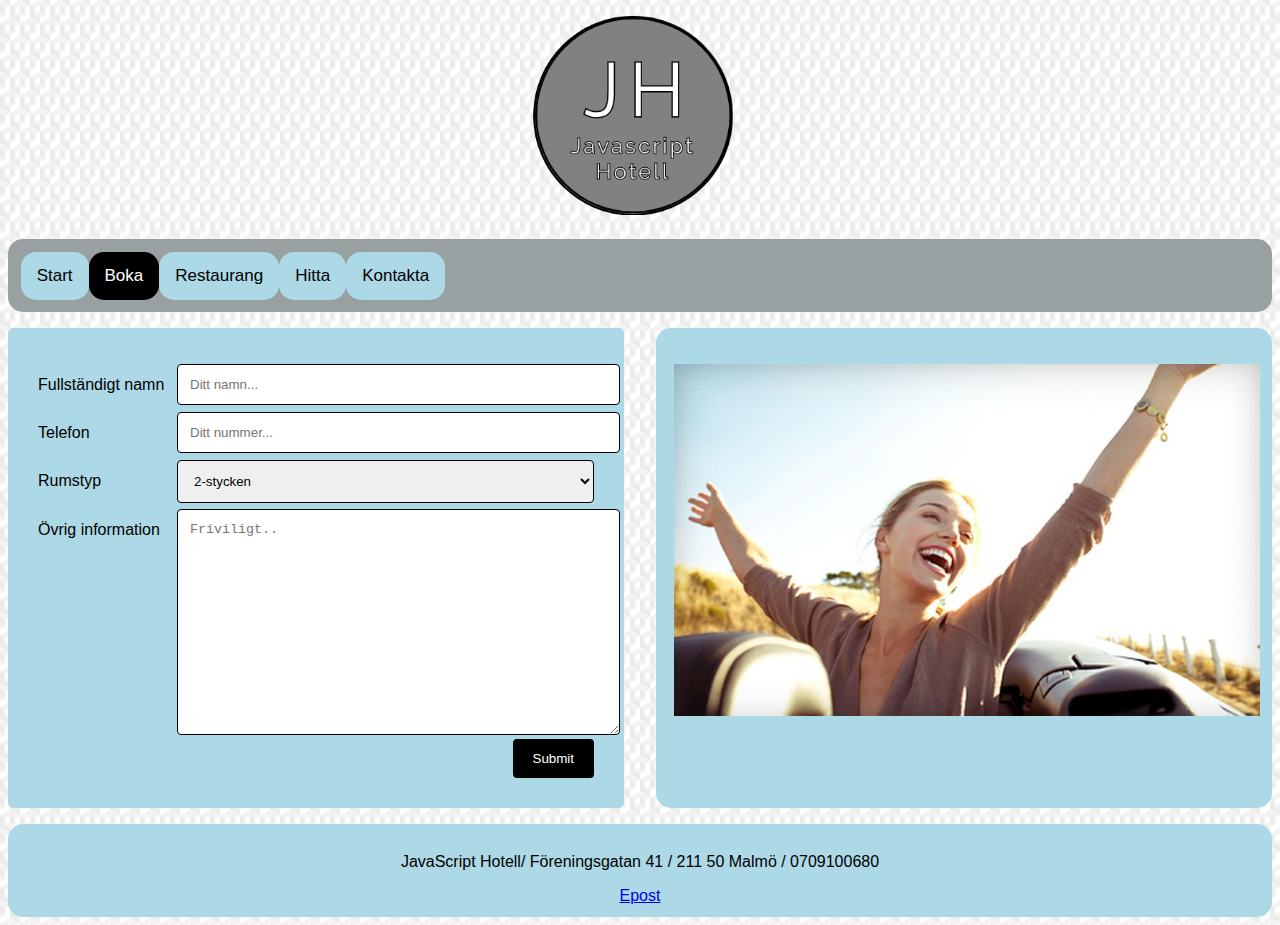
==== boka.html @ a5d514d4 "Add files via upload" ====
<!DOCTYPE html>
<html lang="en" dir="ltr">

<head>
  <meta charset="utf-8">
  <meta name="viewport" content="width=device-width,
    initial-scale=1">
  <title>JavaScript Hotell</title>
  <link rel="stylesheet" href="grid.css" />
  <link rel="stylesheet" href="style.css" />
  <style>

  img {
  display: block;
  margin-left: 41%;
  margin-right: 50%;
  }

  </style>
  <link rel="stylesheet" href="https://cdnjs.cloudflare.com/ajax/libs/font-awesome/4.7.0/css/font-awesome.min.css">
</head>

<body>

  <header>

    <img id="logo" src="logojh.png" alt="JavaScript Hotell Logga">


  </header>

  <nav class="topnav" id="mytopnav">
    <a href="index.html">Start</a>
    <a href="boka.html" class="active">Boka</a>
    <a href="restaurang.html">Restaurang</a>
    <a href="hitta.html">Hitta</a>
    <a href="kontakta.html">Kontakta</a>
    <a href="javascript:void(0);" style="font-size:15px;" class="icon" onclick="myFunction()">&#9776;</a>

  </nav>

  <section>
    <div class="container">
      <form action="/action_page.php">
        <div class="row">
          <div class="col-25">
            <label for="namn">Fullständigt namn</label>
          </div>
          <div class="col-75">
            <input type="text" id="namn" name="firstname" placeholder="Ditt namn...">
          </div>
        </div>
        <div class="row">
          <div class="col-25">
            <label for="tel">Telefon</label>
          </div>
          <div class="col-75">
            <input type="text" id="tel" name="lastname" placeholder="Ditt nummer...">
          </div>
        </div>
        <div class="row">
          <div class="col-25">
            <label for="rum">Rumstyp</label>
          </div>
          <div class="col-75">
            <select id="rum" name="country">
              <option value="två">2-stycken</option>
              <option value="tre">3-stycken</option>
              <option value="fyra">4-stycken</option>
              <option value="fem">5-stycken</option>
            </select>
          </div>
        </div>
        <div class="row">
          <div class="col-25">
            <label for="info">Övrig information</label>
          </div>
          <div class="col-75">
            <textarea id="info" name="subject" placeholder="Friviligt.." style="height:200px"></textarea>
          </div>
        </div>
        <div class="row">
          <input type="submit" value="Submit">
        </div>
      </form>
    </div>
  </section>

  <aside>
  <img class="kvinna2" src="kvinna.jpeg" alt="glad_kvinna">
  </aside>
  <footer>
    <p> JavaScript Hotell/ Föreningsgatan 41 / 211 50 Malmö / 0709100680</p>
    <a href="mailto:testadress@gmail.com">Epost </a>
  </footer>
  <script src="script-nav.js"></script>

  <script>
  function myFunction() {
    var x = document.getElementById("myTopnav");
    if (x.className === "topnav") {
      x.className += " responsive";
    } else {
      x.className = "topnav";
    }
  }
  </script>

</body>

</html>
---- grid.css ----
body{
  display: grid;
  grid-template-columns: 1fr 1fr;
  grid-auto-rows: auto auto 1fr;
  grid-template-areas: "header header" "nav nav" "section section"
  "aside aside" "footer footer";
  grid-gap: 0.5em 1em;
}

@media screen and (min-width: 600px) {
body{
  grid-template-areas: "header header" "nav nav" "section aside" "footer footer";
  grid-gap: 1em 2em;
  }
}

header {
  grid-area: header;
}

nav {
  background-color: purple;
  grid-area: nav;
}

section {
  grid-area: section;
}

article {
  background-color: Lightblue;
  grid-area: article;
}

aside {
  background-color: Lightblue;
  grid-area: aside;
}

footer {
  background-color: Lightblue;
  grid-area: footer;
}
---- style.css ----
body{
  font-family: Verdana, Arial, sans-serif;
  background-image: url(bakgrund.png);
  background-color: white;
}

h1, h2, h3 {
  font-family: "Montserrat", Verdana, Arial, sans-serif;
}

article, aside, footer, nav {
border-radius: 15px;
padding: 1%;
}

article{
  margin-right: 10%;
}

img.bild{
  width: 90%;
  margin-left: 5%;
}

img.pauliskola{
  width: 90%;
  margin-left: 5%;
}

img.kvinna2{
  width:97%;
  margin-top:5%;
  margin-left: 2%;

}

img.kvinna3{
  width:50%;
  margin-left:30%;

}
nav a {
  border-radius: 15px;
  background-color: Lightblue;
}

header img#logo {
  width: 17%;
  margin-right: 2%;

}

footer{
  text-align: center;
}

.topnav{
  background-color: #99a0a1;
  overflow: hidden;
}

.topnav a{
  float: left;
  display: block;
  color: #3232cf;
  text-align: center;
  padding: 14px 16px;
  text-decoration: none;
  font-size: 17px;
}

.topnav a.hover{
  background-color: pink;
  color: black;
}

active{
  background-color: #aaa;
  color: white;
}

@media screen and (max-width: 600px) {
  .topnav.responsive a.icon{
  position: absolute;
  right: 6px;
  top: 6px;
}
.topnav.responsive a.icon{
position: absolute;
right: 6px;
top: 6px;
}
.topnav.responsive a{
  float: none;
  display: block;
  text-align: left;
}
}

.topnav {
  overflow: hidden;
}

.topnav a {
  float: left;
  display: block;
  color: Black;
  text-align: center;
  padding: 14px 16px;
  text-decoration: none;
  font-size: 17px;
}

.topnav a:hover {
  background-color: black;
  color: white;
}

.topnav a.active {
  background-color: black;
  color: white;
}

.topnav .icon {
  color: #9cb4b5;
  display: none;
}


input[type=text], select, textarea {
  width: 100%;
  padding: 12px;
  border: 1px solid black;
  border-radius: 4px;
  resize: vertical;
}

label {
  padding: 12px 12px 12px 0;
  display: inline-block;
}

input[type=submit] {
  background-color: Black;
  color: white;
  padding: 12px 20px;
  border: none;
  border-radius: 4px;
  cursor: pointer;
  float: right;
}

input[type=submit]:hover {
  background-color: #45a049;
}

.container {
  border-radius: 5px;
  background-color: Lightblue;
  padding: 30px;
}

.col-25 {
  float: left;
  width: 25%;
  margin-top: 6px;
}

.col-75 {
  float: left;
  width: 75%;
  margin-top: 6px;
}

.row:after {
  content: "";
  display: table;
  clear: both;
}

@media screen and (max-width: 600px) {
  .col-25, .col-75, input[type=submit] {
    width: 100%;
    margin-top: 0;
  }
}
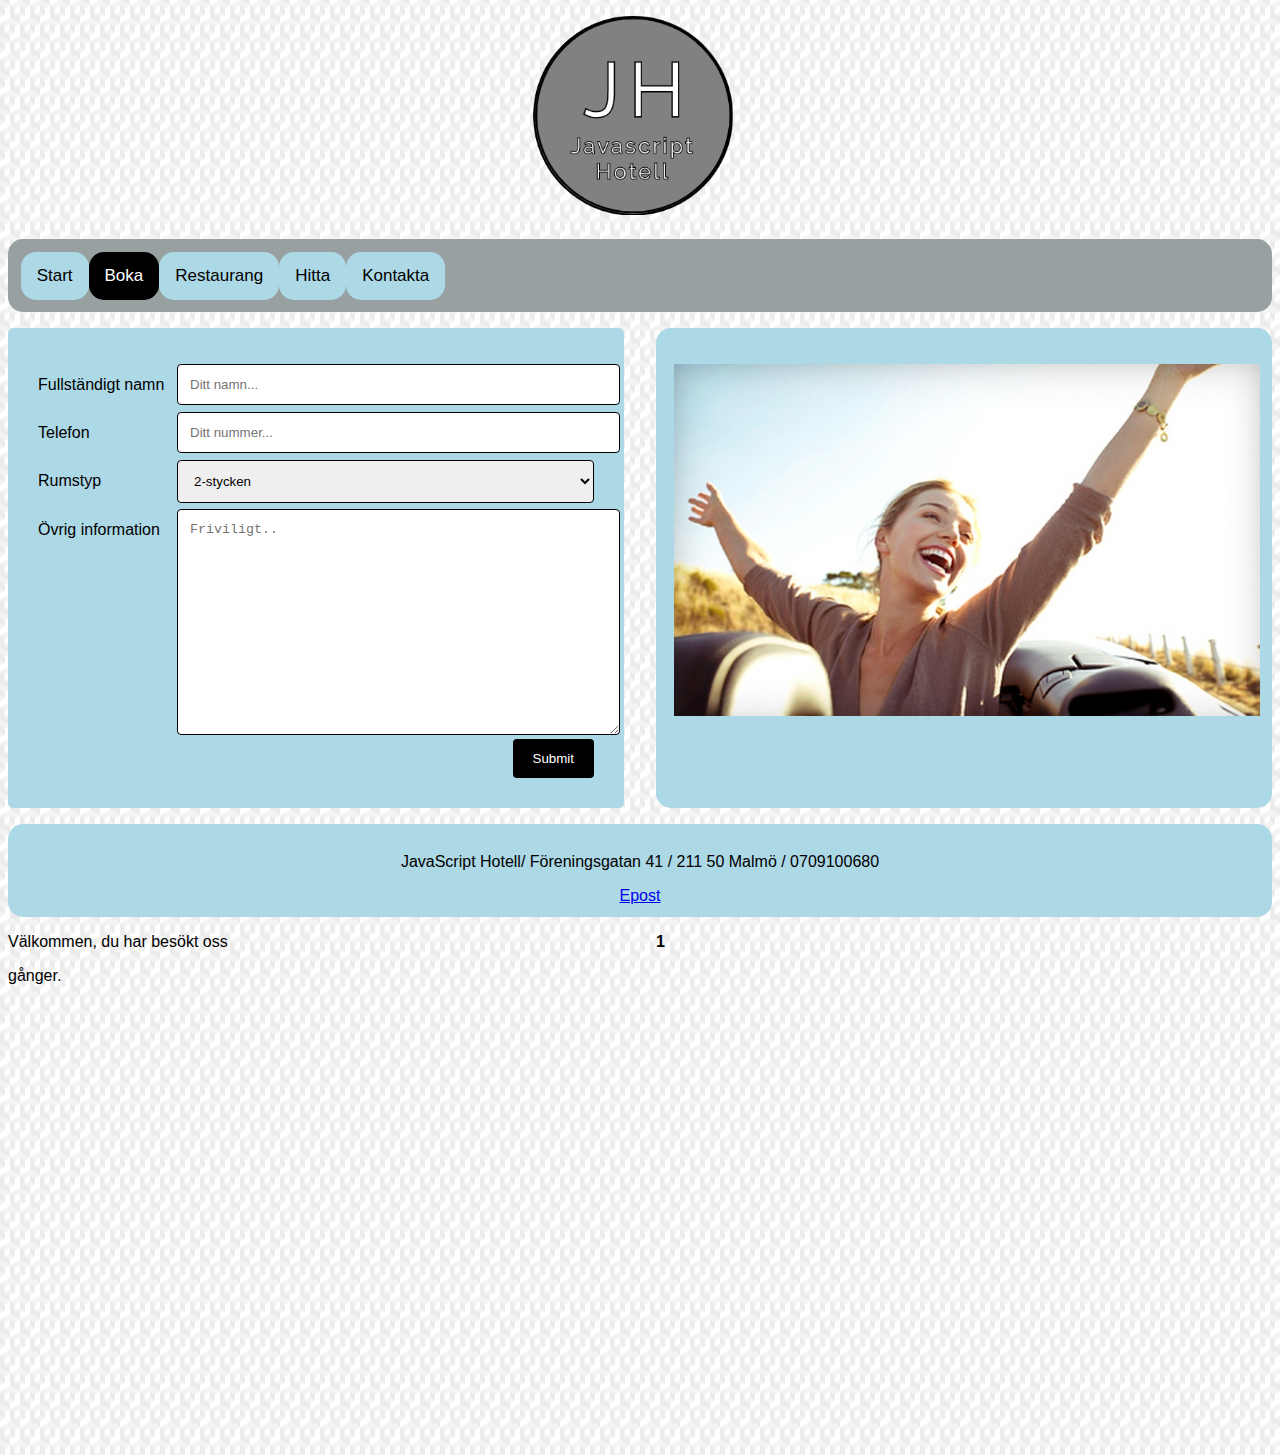
==== commit b2322b83: "Add files via upload" ====
--- a/boka.html
+++ b/boka.html
@@ -2,6 +2,67 @@
 <html lang="en" dir="ltr">
 
 <head>
+
+  <SCRIPT LANGUAGE="JavaScript">
+
+function GetCookie (name) {
+var arg = name + "=";
+var alen = arg.length;
+var clen = document.cookie.length;
+var i = 0;
+while (i < clen) {
+var j = i + alen;
+if (document.cookie.substring(i, j) == arg)
+return getCookieVal (j);
+i = document.cookie.indexOf(" ", i) + 1;
+if (i == 0) break;
+}
+return null;
+}
+function SetCookie (name, value) {
+var argv = SetCookie.arguments;
+var argc = SetCookie.arguments.length;
+var expires = (argc > 2) ? argv[2] : null;
+var path = (argc > 3) ? argv[3] : null;
+var domain = (argc > 4) ? argv[4] : null;
+var secure = (argc > 5) ? argv[5] : false;
+document.cookie = name + "=" + escape (value) +
+((expires == null) ? "" : ("; expires=" + expires.toGMTString())) +
+((path == null) ? "" : ("; path=" + path)) +
+((domain == null) ? "" : ("; domain=" + domain)) +
+((secure == true) ? "; secure" : "");
+}
+function DeleteCookie (name) {
+var exp = new Date();
+exp.setTime (exp.getTime() - 1);
+var cval = GetCookie (name);
+document.cookie = name + "=" + cval + "; expires=" + exp.toGMTString();
+}
+var expDays = 30;
+var exp = new Date();
+exp.setTime(exp.getTime() + (expDays*24*60*60*1000));
+function amt(){
+var count = GetCookie('count')
+if(count == null) {
+SetCookie('count','1')
+return 1
+}
+else {
+var newcount = parseInt(count) + 1;
+DeleteCookie('count')
+SetCookie('count',newcount,exp)
+return count
+}
+}
+function getCookieVal(offset) {
+var endstr = document.cookie.indexOf (";", offset);
+if (endstr == -1)
+endstr = document.cookie.length;
+return unescape(document.cookie.substring(offset, endstr));
+}
+
+</SCRIPT>
+
   <meta charset="utf-8">
   <meta name="viewport" content="width=device-width,
     initial-scale=1">
@@ -21,6 +82,10 @@
 </head>
 
 <body>
+
+  <SCRIPT LANGUAGE="JavaScript">
+  document.write("Välkommen, du har besökt oss <b>" + amt() + "</b> gånger.")
+  </SCRIPT>
 
   <header>
 
